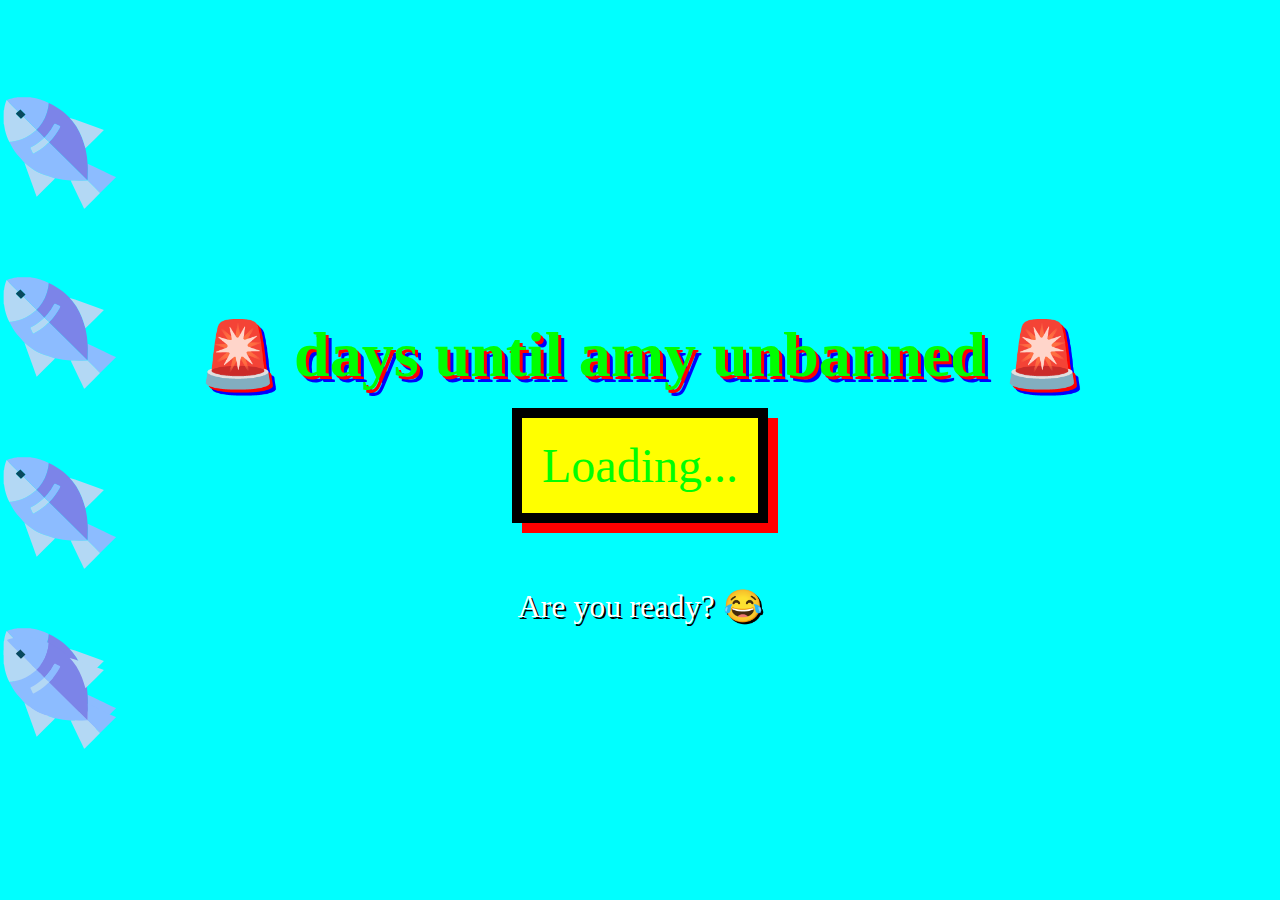
==== index.html @ 2bc0ac8d "yeah" ====
<!DOCTYPE html>
<html lang="en">
  <head>
    <meta charset="UTF-8" />
    <meta name="viewport" content="width=device-width, initial-scale=1.0" />
    <title>✨ Epic Countdown ✨</title>
    <style>
      body {
        background-color: #0ff;
        color: #00ff00;
        font-family: "Comic Sans MS", "Comic Sans", cursive;
        text-align: center;
        padding: 0;
        margin: 0;
        height: 100vh;
        display: flex;
        flex-direction: column;
        justify-content: center;
        align-items: center;
        overflow: hidden;
      }
      h1 {
        font-size: 4rem;
        margin-bottom: 1rem;
        text-shadow: 3px 3px 0px #ff0000, 6px 6px 0px #0000ff;
      }
      #timer {
        font-size: 3rem;
        padding: 20px;
        background-color: #ffff00;
        border: 10px solid #000000;
        box-shadow: 10px 10px 0px #ff0000;
        margin-bottom: 2rem;
      }
      .footer-text {
        font-size: 2rem;
        margin-top: 2rem;
        color: #ffffff;
        text-shadow: 2px 2px #000000;
      }
      .fish {
        position: absolute;
        height: auto;
        left: 0px;
        width: 120px;
        fill: #8cbcff;
        animation: swim 10s linear infinite alternate, hue-rotate 5s linear infinite;
      }
      @keyframes swim {
        0% {
          transform: translateY(0) translateX(0) rotate(0deg);
        }
        25% {
          transform: translateY(-50px) translateX(20vw) rotate(20deg);
        }
        50% {
          transform: translateY(0) translateX(40vw) rotate(0deg);
        }
        75% {
          transform: translateY(50px) translateX(60vw) rotate(-20deg);
        }
        100% {
          transform: translateY(0) translateX(80vw) rotate(0deg);
        }
      }
      @keyframes hue-rotate {
        0% {
          filter: hue-rotate(0deg);
        }
        100% {
          filter: hue-rotate(360deg);
        }
      }
    </style>
  </head>
  <body>
    <h1>🚨 days until amy unbanned 🚨</h1>
    <div id="timer">Loading...</div>
    <div class="footer-text">Are you ready? 😂</div>
    <img src="fish.svg" class="fish" style="top: 10%; right:20%; animation-duration: 4s" />
    <img src="fish.svg" class="fish" style="top: 30%; animation-duration: 30" />
    <img src="fish.svg" class="fish" style="top: 69%; right:30%; animation-duration: 10s" />
    <img src="fish.svg" class="fish" style="top: 50%; animation-duration: 12s" />
    <img src="fish.svg" class="fish" style="top: 70%; animation-duration: 2s" />

    <script>
      const countdownDate = new Date("August 23, 2024 14:04:00").getTime();
      const x = setInterval(function () {
        const now = new Date().getTime();
        const distance = countdownDate - now;
        const days = Math.floor(distance / (1000 * 60 * 60 * 24));
        const hours = Math.floor(
          (distance % (1000 * 60 * 60 * 24)) / (1000 * 60 * 60)
        );
        const minutes = Math.floor((distance % (1000 * 60 * 60)) / (1000 * 60));
        const seconds = Math.floor((distance % (1000 * 60)) / 1000);
        document.getElementById("timer").innerHTML =
          days + "d " + hours + "h " + minutes + "m " + seconds + "s ";
        if (distance < 0) {
          clearInterval(x);
          document.getElementById("timer").innerHTML = "IT'S TIME! 😎";
        }
      }, 1000);

      function random() {
        const randomColor = `#${Math.floor(Math.random() * 16777215).toString(
          16
        )}`;
        document.body.style.backgroundColor = randomColor;
      }
      const fishes = document.querySelectorAll(".fish");
      fishes.forEach((fish) => {
        fish.addEventListener("click", () => {
          console.log("blub");
          const rizz = new Audio(
            "https://www.myinstants.com/media/sounds/rizz-sound-effect.mp3"
          );
          rizz.play();
          random();
        });
      });
    </script>
  </body>
</html>
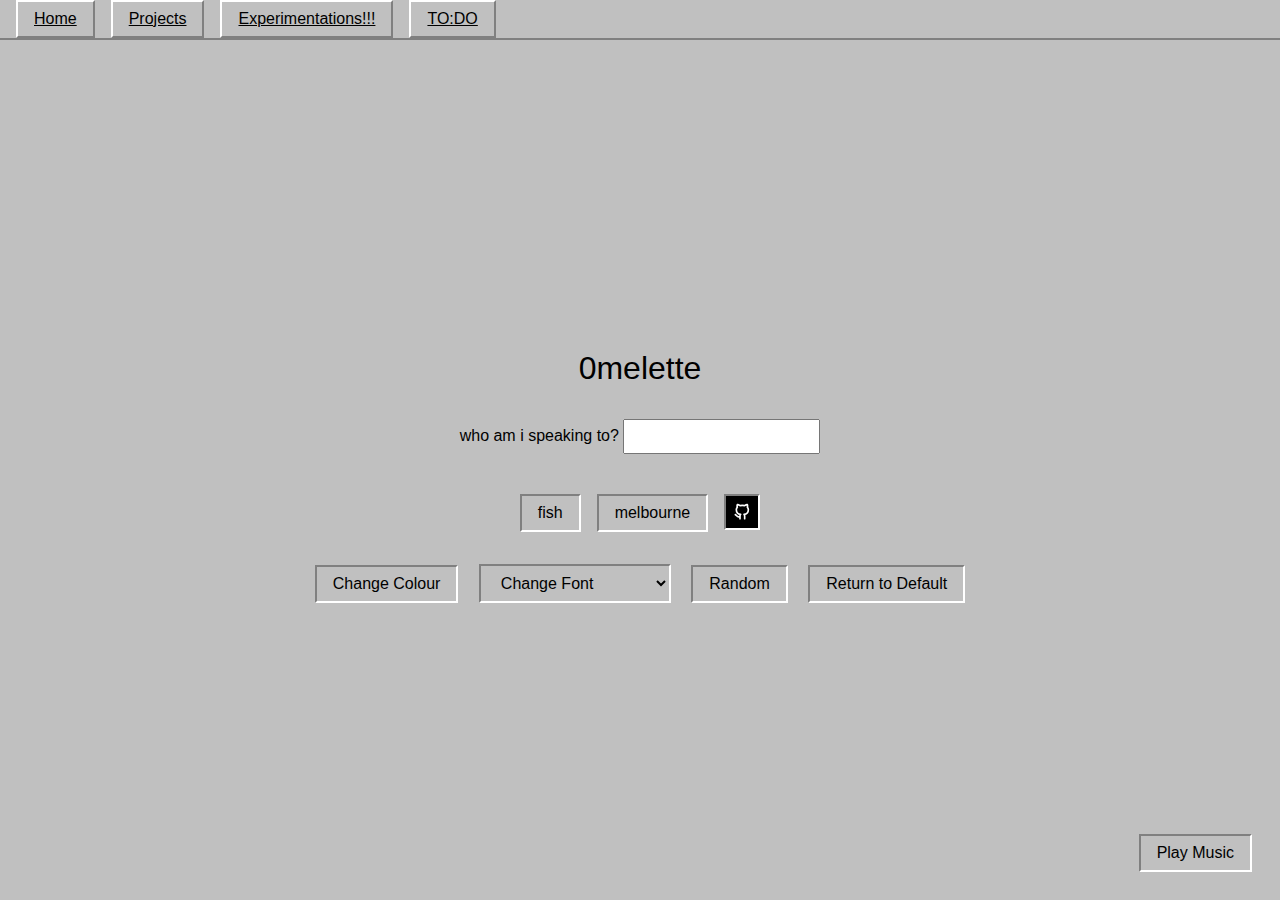
==== commit a328fb6b: "sprinkle forever + el-gato" ====
--- a/index.html
+++ b/index.html
@@ -1,124 +1,395 @@
 <!DOCTYPE html>
 <html lang="en">
-  <head>
+
+<head>
     <meta charset="UTF-8" />
     <meta name="viewport" content="width=device-width, initial-scale=1.0" />
-    <title>✨ Epic Countdown ✨</title>
+    <title>✨ 0melette's Epic Corner ✨</title>
     <style>
-      body {
-        background-color: #0ff;
-        color: #00ff00;
-        font-family: "Comic Sans MS", "Comic Sans", cursive;
-        text-align: center;
-        padding: 0;
-        margin: 0;
-        height: 100vh;
-        display: flex;
-        flex-direction: column;
-        justify-content: center;
-        align-items: center;
-        overflow: hidden;
-      }
-      h1 {
-        font-size: 4rem;
-        margin-bottom: 1rem;
-        text-shadow: 3px 3px 0px #ff0000, 6px 6px 0px #0000ff;
-      }
-      #timer {
-        font-size: 3rem;
-        padding: 20px;
-        background-color: #ffff00;
-        border: 10px solid #000000;
-        box-shadow: 10px 10px 0px #ff0000;
-        margin-bottom: 2rem;
-      }
-      .footer-text {
-        font-size: 2rem;
-        margin-top: 2rem;
-        color: #ffffff;
-        text-shadow: 2px 2px #000000;
-      }
-      .fish {
-        position: absolute;
-        height: auto;
-        left: 0px;
-        width: 120px;
-        fill: #8cbcff;
-        animation: swim 10s linear infinite alternate, hue-rotate 5s linear infinite;
-      }
-      @keyframes swim {
-        0% {
-          transform: translateY(0) translateX(0) rotate(0deg);
-        }
-        25% {
-          transform: translateY(-50px) translateX(20vw) rotate(20deg);
-        }
-        50% {
-          transform: translateY(0) translateX(40vw) rotate(0deg);
-        }
-        75% {
-          transform: translateY(50px) translateX(60vw) rotate(-20deg);
-        }
-        100% {
-          transform: translateY(0) translateX(80vw) rotate(0deg);
-        }
-      }
-      @keyframes hue-rotate {
-        0% {
-          filter: hue-rotate(0deg);
-        }
-        100% {
-          filter: hue-rotate(360deg);
-        }
-      }
+        body {
+            background-color: #C0C0C0;
+            color: #000000;
+            font-family: "Tahoma", "Arial", sans-serif;
+            text-align: center;
+            padding: 0;
+            margin: 0;
+            min-height: 100vh;
+            display: flex;
+            flex-direction: column;
+        }
+
+        .navbar {
+            width: 100%;
+            background-color: #C0C0C0;
+            border-bottom: 2px solid #808080;
+            display: flex;
+            align-items: center;
+            padding: 0 1rem;
+            box-sizing: border-box;
+        }
+
+        .navbar-item {
+            margin-right: 1rem;
+            font-family: "Tahoma", "Arial", sans-serif;
+            font-size: 1rem;
+            color: #000000;
+            cursor: pointer;
+            user-select: none;
+            padding: 0.5rem 1rem;
+            border: 2px solid #C0C0C0;
+            border-top-color: #FFFFFF;
+            border-left-color: #FFFFFF;
+            border-bottom-color: #808080;
+            border-right-color: #808080;
+            background-color: #C0C0C0;
+        }
+
+        .navbar-item:active {
+            border-top-color: #808080;
+            border-left-color: #808080;
+            border-bottom-color: #FFFFFF;
+            border-right-color: #FFFFFF;
+        }
+
+        .container {
+            padding: 2rem;
+            flex: 1;
+            display: flex;
+            flex-direction: column;
+            justify-content: center;
+            align-items: center;
+        }
+
+        h1 {
+            font-size: 2rem;
+            margin-bottom: 1rem;
+            font-weight: normal;
+        }
+
+        .nav-buttons {
+            display: flex;
+            flex-wrap: wrap;
+            justify-content: center;
+            margin: 1rem 0;
+        }
+
+        .nav-button {
+            display: inline-block;
+            padding: 0.5rem 1rem;
+            font-size: 1rem;
+            font-family: inherit;
+            background-color: #C0C0C0;
+            border: 2px solid #808080;
+            border-right-color: #FFFFFF;
+            border-bottom-color: #FFFFFF;
+            border-left-color: #808080;
+            border-top-color: #808080;
+            text-decoration: none;
+            color: #000000;
+            cursor: pointer;
+            box-sizing: border-box;
+            margin: 0.5rem;
+        }
+
+        .nav-button:active {
+            border-right-color: #808080;
+            border-bottom-color: #808080;
+            border-left-color: #FFFFFF;
+            border-top-color: #FFFFFF;
+        }
+
+        .music-player {
+            position: fixed;
+            bottom: 20px;
+            right: 20px;
+        }
+
+        .action-button {
+            font-size: 1rem;
+            padding: 0.5rem 1rem;
+            background-color: #C0C0C0;
+            border: 2px solid #808080;
+            border-right-color: #FFFFFF;
+            border-bottom-color: #FFFFFF;
+            border-left-color: #808080;
+            border-top-color: #808080;
+            cursor: pointer;
+            font-family: inherit;
+            color: #000000;
+            margin: 0.5rem;
+        }
+
+        .action-button:active {
+            border-right-color: #808080;
+            border-bottom-color: #808080;
+            border-left-color: #FFFFFF;
+            border-top-color: #FFFFFF;
+        }
+
+        #fontPicker {
+            font-size: 1rem;
+            padding: 0.5rem 1rem;
+            background-color: #C0C0C0;
+            border: 2px solid #808080;
+            border-right-color: #FFFFFF;
+            border-bottom-color: #FFFFFF;
+            border-left-color: #808080;
+            border-top-color: #808080;
+            font-family: inherit;
+            color: #000000;
+            cursor: pointer;
+            margin: 0.5rem;
+        }
+
+        #colorButton {
+            font-size: 1rem;
+            padding: 0.5rem 1rem;
+            background-color: #C0C0C0;
+            border: 2px solid #808080;
+            border-right-color: #FFFFFF;
+            border-bottom-color: #FFFFFF;
+            border-left-color: #808080;
+            border-top-color: #808080;
+            cursor: pointer;
+            font-family: inherit;
+            color: #000000;
+            margin: 0.5rem;
+        }
+
+        .music-note {
+            position: fixed;
+            bottom: 20px;
+            right: 20px;
+            font-size: 2rem;
+            animation: float 3s linear infinite;
+            display: none;
+        }
+
+        @keyframes float {
+            0% {
+                transform: translate(0, 0);
+                opacity: 1;
+            }
+
+            100% {
+                transform: translate(-100px, -200px);
+                opacity: 0;
+            }
+        }
+
+        .github-button {
+            display: inline-flex;
+            align-items: center;
+            justify-content: center;
+            width: 16px;
+            height: 16px;
+            padding: 0.5rem;
+            background-color: #000000;
+            border: 2px solid #808080;
+            border-right-color: #FFFFFF;
+            border-bottom-color: #FFFFFF;
+            border-left-color: #808080;
+            border-top-color: #808080;
+            cursor: pointer;
+            margin: 0.5rem;
+            text-decoration: none;
+        }
+
+        .github-button:active {
+            border-right-color: #808080;
+            border-bottom-color: #808080;
+            border-left-color: #FFFFFF;
+            border-top-color: #FFFFFF;
+        }
+
+        .github-button svg {
+            width: 24px;
+            height: 24px;
+            stroke: #FFFFFF;
+            stroke-width: 2.5;
+        }
+
+        #me {
+            font-size: 2rem;
+            margin-bottom: 1rem;
+            font-weight: normal;
+            transition: font-size 0.3s ease;
+            cursor: url('./assets/images/el-gato.jpg'), auto;
+        }
+
+        #me:hover {
+            font-size: 4rem;
+            animation: spin 2s linear infinite;
+        }
+
+        @keyframes spin {
+            from {
+                transform: rotate(0deg);
+            }
+
+            to {
+                transform: rotate(360deg);
+            }
+        }
     </style>
-  </head>
-  <body>
-    <h1>🚨 days until amy unbanned 🚨</h1>
-    <div id="timer">Loading...</div>
-    <div class="footer-text">Are you ready? 😂</div>
-    <img src="fish.svg" class="fish" style="top: 10%; right:20%; animation-duration: 4s" />
-    <img src="fish.svg" class="fish" style="top: 30%; animation-duration: 30" />
-    <img src="fish.svg" class="fish" style="top: 69%; right:30%; animation-duration: 10s" />
-    <img src="fish.svg" class="fish" style="top: 50%; animation-duration: 12s" />
-    <img src="fish.svg" class="fish" style="top: 70%; animation-duration: 2s" />
+</head>
+
+<body>
+    <div class="navbar">
+        <a href="index.html" class="navbar-item">Home</a>
+        <a href="projects.html" class="navbar-item">Projects</a>
+        <a href="experiments.html" class="navbar-item">Experimentations!!!</a>
+        <a href="to-do.html" class="navbar-item">TO:DO</a>
+    </div>
+    <div class="container">
+        <h1 id="me">0melette</h1>
+        <div class="greeting-box">
+            <p id="greetingPrompt">
+                who am i speaking to?
+                <input type="text" id="nameInput" style="padding: 0.5rem;">
+            </p>
+            <p id="greetingMessage"></p>
+        </div>
+
+        <div class="nav-buttons">
+            <a href="countdown/fish.html" class="nav-button">fish</a>
+            <a href="countdown/melbourne.html" class="nav-button">melbourne</a>
+            <a href="https://github.com/0melette" target="_blank" class="github-button">
+                <svg viewBox="0 0 24 24" fill="none" stroke="currentColor" stroke-linecap="round"
+                    stroke-linejoin="round">
+                    <path
+                        d="M9 19c-5 1.5-5-2.5-7-3m14 6v-3.87a3.37 3.37 0 0 0-.94-2.61c3.14-.35 6.44-1.54 6.44-7A5.44 5.44 0 0 0 20 4.77 5.07 5.07 0 0 0 19.91 1S18.73.65 16 2.48a13.38 13.38 0 0 0-7 0C6.27.65 5.09 1 5.09 1A5.07 5.07 0 0 0 5 4.77a5.44 5.44 0 0 0-1.5 3.78c0 5.42 3.3 6.61 6.44 7A3.37 3.37 0 0 0 9 18.13V22">
+                    </path>
+                </svg>
+            </a>
+        </div>
+
+        <div>
+            <button id="colorButton" class="action-button">Change Colour</button>
+            <input type="color" id="colorPicker" style="display: none;">
+            <select id="fontPicker" class="action-button">
+                <option value="" disabled selected>Change Font</option>
+                <option value="'Tahoma', 'Arial', sans-serif">Tahoma</option>
+                <option value="'Arial', sans-serif">Arial</option>
+                <option value="'Times New Roman', serif">Times New Roman</option>
+                <option value="'Courier New', monospace">Courier New</option>
+                <option value="'Verdana', sans-serif">Verdana</option>
+            </select>
+            <button id="randomButton" class="action-button">Random</button>
+            <button id="defaultButton" class="action-button">Return to Default</button>
+        </div>
+    </div>
+
+
+    <div class="music-player">
+        <button id="playButton" class="action-button">Play Music</button>
+    </div>
+
+    <div id="musicNote" class="music-note">♪</div>
 
     <script>
-      const countdownDate = new Date("August 23, 2024 14:04:00").getTime();
-      const x = setInterval(function () {
-        const now = new Date().getTime();
-        const distance = countdownDate - now;
-        const days = Math.floor(distance / (1000 * 60 * 60 * 24));
-        const hours = Math.floor(
-          (distance % (1000 * 60 * 60 * 24)) / (1000 * 60 * 60)
-        );
-        const minutes = Math.floor((distance % (1000 * 60 * 60)) / (1000 * 60));
-        const seconds = Math.floor((distance % (1000 * 60)) / 1000);
-        document.getElementById("timer").innerHTML =
-          days + "d " + hours + "h " + minutes + "m " + seconds + "s ";
-        if (distance < 0) {
-          clearInterval(x);
-          document.getElementById("timer").innerHTML = "IT'S TIME! 😎";
-        }
-      }, 1000);
-
-      function random() {
-        const randomColor = `#${Math.floor(Math.random() * 16777215).toString(
-          16
-        )}`;
-        document.body.style.backgroundColor = randomColor;
-      }
-      const fishes = document.querySelectorAll(".fish");
-      fishes.forEach((fish) => {
-        fish.addEventListener("click", () => {
-          console.log("blub");
-          const rizz = new Audio(
-            "https://www.myinstants.com/media/sounds/rizz-sound-effect.mp3"
-          );
-          rizz.play();
-          random();
-        });
-      });
+        let audio;
+        let musicPlaying = false;
+        let musicNoteInterval;
+
+        function initAudio() {
+            audio = new Audio('assets/audio/Kalimba.mp3');
+            audio.loop = true;
+        }
+
+        function toggleMusic() {
+            if (!audio) {
+                initAudio();
+            }
+
+            if (audio.paused) {
+                audio.play();
+                musicPlaying = true;
+                document.getElementById('playButton').textContent = 'Pause Music';
+                startMusicNotes();
+            } else {
+                audio.pause();
+                musicPlaying = false;
+                document.getElementById('playButton').textContent = 'Play Music';
+                stopMusicNotes();
+            }
+        }
+
+        function random() {
+            const randomColor = '#' + Math.floor(Math.random() * 16777215).toString(16).padStart(6, '0');
+            document.body.style.backgroundColor = randomColor;
+        }
+
+        function resetDefaults() {
+            document.body.style.backgroundColor = '#C0C0C0';
+            document.body.style.fontFamily = '"Tahoma", "Arial", sans-serif';
+        }
+
+        function startMusicNotes() {
+            const musicNote = document.getElementById('musicNote');
+            musicNote.style.display = 'block';
+            musicNoteInterval = setInterval(() => {
+                const noteClone = musicNote.cloneNode(true);
+                noteClone.style.left = Math.random() * window.innerWidth + 'px';
+                noteClone.style.top = window.innerHeight + 'px';
+                document.body.appendChild(noteClone);
+                setTimeout(() => {
+                    noteClone.remove();
+                }, 3000);  // Remove the note after 3 seconds
+            }, 500);
+        }
+
+        function stopMusicNotes() {
+            clearInterval(musicNoteInterval);
+            const notes = document.querySelectorAll('.music-note:not(#musicNote)');
+            notes.forEach(note => {
+                note.remove();
+            });
+        }
+
+        document.getElementById('playButton').addEventListener('click', (e) => {
+            e.preventDefault();
+            toggleMusic();
+        });
+
+        document.getElementById('nameInput').addEventListener('keypress', function (event) {
+            if (event.key === 'Enter') {
+                greetUser();
+            }
+        });
+
+        function greetUser() {
+            var nameInput = document.getElementById('nameInput');
+            var name = nameInput.value;
+            if (name) {
+                document.getElementById('greetingMessage').textContent = 'Hello, ' + name + '!';
+                document.getElementById('greetingPrompt').style.display = 'none';
+            }
+        }
+
+        document.getElementById('colorButton').addEventListener('click', function () {
+            document.getElementById('colorPicker').click();
+        });
+
+        document.getElementById('colorPicker').addEventListener('input', function () {
+            document.body.style.backgroundColor = this.value;
+        });
+
+        document.getElementById('fontPicker').addEventListener('change', function () {
+            var selectedFont = this.value;
+            if (selectedFont) {
+                document.body.style.fontFamily = selectedFont;
+            }
+        });
+
+        document.getElementById('randomButton').addEventListener('click', function () {
+            random();
+        });
+
+        document.getElementById('defaultButton').addEventListener('click', function () {
+            resetDefaults();
+        });
     </script>
-  </body>
+</body>
+
 </html>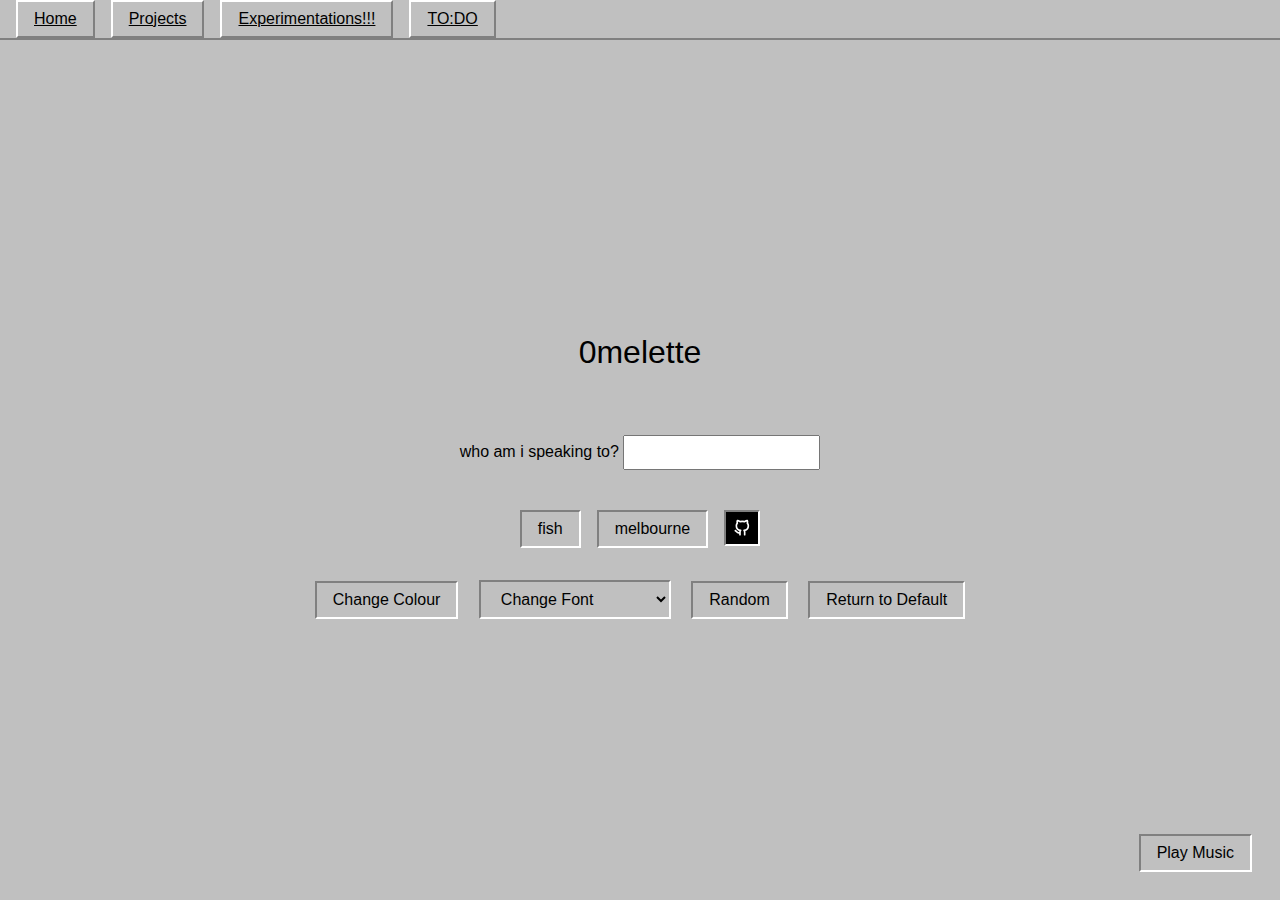
==== commit c8651444: "save and load background color from localStorage" ====
--- a/index.html
+++ b/index.html
@@ -1,395 +1,578 @@
 <!DOCTYPE html>
 <html lang="en">
-
-<head>
+  <head>
     <meta charset="UTF-8" />
     <meta name="viewport" content="width=device-width, initial-scale=1.0" />
     <title>✨ 0melette's Epic Corner ✨</title>
     <style>
-        body {
-            background-color: #C0C0C0;
-            color: #000000;
-            font-family: "Tahoma", "Arial", sans-serif;
-            text-align: center;
-            padding: 0;
-            margin: 0;
-            min-height: 100vh;
-            display: flex;
-            flex-direction: column;
-        }
-
-        .navbar {
-            width: 100%;
-            background-color: #C0C0C0;
-            border-bottom: 2px solid #808080;
-            display: flex;
-            align-items: center;
-            padding: 0 1rem;
-            box-sizing: border-box;
-        }
-
-        .navbar-item {
-            margin-right: 1rem;
-            font-family: "Tahoma", "Arial", sans-serif;
-            font-size: 1rem;
-            color: #000000;
-            cursor: pointer;
-            user-select: none;
-            padding: 0.5rem 1rem;
-            border: 2px solid #C0C0C0;
-            border-top-color: #FFFFFF;
-            border-left-color: #FFFFFF;
-            border-bottom-color: #808080;
-            border-right-color: #808080;
-            background-color: #C0C0C0;
-        }
-
-        .navbar-item:active {
-            border-top-color: #808080;
-            border-left-color: #808080;
-            border-bottom-color: #FFFFFF;
-            border-right-color: #FFFFFF;
-        }
-
-        .container {
-            padding: 2rem;
-            flex: 1;
-            display: flex;
-            flex-direction: column;
-            justify-content: center;
-            align-items: center;
-        }
-
-        h1 {
-            font-size: 2rem;
-            margin-bottom: 1rem;
-            font-weight: normal;
-        }
-
-        .nav-buttons {
-            display: flex;
-            flex-wrap: wrap;
-            justify-content: center;
-            margin: 1rem 0;
-        }
-
-        .nav-button {
-            display: inline-block;
-            padding: 0.5rem 1rem;
-            font-size: 1rem;
-            font-family: inherit;
-            background-color: #C0C0C0;
-            border: 2px solid #808080;
-            border-right-color: #FFFFFF;
-            border-bottom-color: #FFFFFF;
-            border-left-color: #808080;
-            border-top-color: #808080;
-            text-decoration: none;
-            color: #000000;
-            cursor: pointer;
-            box-sizing: border-box;
-            margin: 0.5rem;
-        }
-
-        .nav-button:active {
-            border-right-color: #808080;
-            border-bottom-color: #808080;
-            border-left-color: #FFFFFF;
-            border-top-color: #FFFFFF;
-        }
-
-        .music-player {
-            position: fixed;
-            bottom: 20px;
-            right: 20px;
-        }
-
-        .action-button {
-            font-size: 1rem;
-            padding: 0.5rem 1rem;
-            background-color: #C0C0C0;
-            border: 2px solid #808080;
-            border-right-color: #FFFFFF;
-            border-bottom-color: #FFFFFF;
-            border-left-color: #808080;
-            border-top-color: #808080;
-            cursor: pointer;
-            font-family: inherit;
-            color: #000000;
-            margin: 0.5rem;
-        }
-
-        .action-button:active {
-            border-right-color: #808080;
-            border-bottom-color: #808080;
-            border-left-color: #FFFFFF;
-            border-top-color: #FFFFFF;
-        }
-
-        #fontPicker {
-            font-size: 1rem;
-            padding: 0.5rem 1rem;
-            background-color: #C0C0C0;
-            border: 2px solid #808080;
-            border-right-color: #FFFFFF;
-            border-bottom-color: #FFFFFF;
-            border-left-color: #808080;
-            border-top-color: #808080;
-            font-family: inherit;
-            color: #000000;
-            cursor: pointer;
-            margin: 0.5rem;
-        }
-
-        #colorButton {
-            font-size: 1rem;
-            padding: 0.5rem 1rem;
-            background-color: #C0C0C0;
-            border: 2px solid #808080;
-            border-right-color: #FFFFFF;
-            border-bottom-color: #FFFFFF;
-            border-left-color: #808080;
-            border-top-color: #808080;
-            cursor: pointer;
-            font-family: inherit;
-            color: #000000;
-            margin: 0.5rem;
-        }
-
-        .music-note {
-            position: fixed;
-            bottom: 20px;
-            right: 20px;
-            font-size: 2rem;
-            animation: float 3s linear infinite;
-            display: none;
-        }
-
-        @keyframes float {
-            0% {
-                transform: translate(0, 0);
-                opacity: 1;
-            }
-
-            100% {
-                transform: translate(-100px, -200px);
-                opacity: 0;
-            }
-        }
-
-        .github-button {
-            display: inline-flex;
-            align-items: center;
-            justify-content: center;
-            width: 16px;
-            height: 16px;
-            padding: 0.5rem;
-            background-color: #000000;
-            border: 2px solid #808080;
-            border-right-color: #FFFFFF;
-            border-bottom-color: #FFFFFF;
-            border-left-color: #808080;
-            border-top-color: #808080;
-            cursor: pointer;
-            margin: 0.5rem;
-            text-decoration: none;
-        }
-
-        .github-button:active {
-            border-right-color: #808080;
-            border-bottom-color: #808080;
-            border-left-color: #FFFFFF;
-            border-top-color: #FFFFFF;
-        }
-
-        .github-button svg {
-            width: 24px;
-            height: 24px;
-            stroke: #FFFFFF;
-            stroke-width: 2.5;
-        }
-
-        #me {
-            font-size: 2rem;
-            margin-bottom: 1rem;
-            font-weight: normal;
-            transition: font-size 0.3s ease;
-            cursor: url('./assets/images/el-gato.jpg'), auto;
-        }
-
-        #me:hover {
-            font-size: 4rem;
-            animation: spin 2s linear infinite;
-        }
-
-        @keyframes spin {
-            from {
-                transform: rotate(0deg);
-            }
-
-            to {
-                transform: rotate(360deg);
-            }
-        }
+      body {
+        background-color: #c0c0c0;
+        color: #000000;
+        font-family: "Tahoma", "Arial", sans-serif;
+        text-align: center;
+        padding: 0;
+        margin: 0;
+        min-height: 100vh;
+        display: flex;
+        flex-direction: column;
+      }
+
+      .navbar {
+        width: 100%;
+        background-color: #c0c0c0;
+        border-bottom: 2px solid #808080;
+        display: flex;
+        align-items: center;
+        padding: 0 1rem;
+        box-sizing: border-box;
+      }
+
+      .navbar-item {
+        margin-right: 1rem;
+        font-family: "Tahoma", "Arial", sans-serif;
+        font-size: 1rem;
+        color: #000000;
+        cursor: pointer;
+        user-select: none;
+        padding: 0.5rem 1rem;
+        border: 2px solid #c0c0c0;
+        border-top-color: #ffffff;
+        border-left-color: #ffffff;
+        border-bottom-color: #808080;
+        border-right-color: #808080;
+        background-color: #c0c0c0;
+      }
+
+      .navbar-item:active {
+        border-top-color: #808080;
+        border-left-color: #808080;
+        border-bottom-color: #ffffff;
+        border-right-color: #ffffff;
+      }
+
+      .container {
+        padding: 2rem;
+        flex: 1;
+        display: flex;
+        flex-direction: column;
+        justify-content: center;
+        align-items: center;
+      }
+
+      h1 {
+        font-size: 2rem;
+        margin-bottom: 1rem;
+        font-weight: normal;
+      }
+
+      .nav-buttons {
+        display: flex;
+        flex-wrap: wrap;
+        justify-content: center;
+        margin: 1rem 0;
+      }
+
+      .nav-button {
+        display: inline-block;
+        padding: 0.5rem 1rem;
+        font-size: 1rem;
+        font-family: inherit;
+        background-color: #c0c0c0;
+        border: 2px solid #808080;
+        border-right-color: #ffffff;
+        border-bottom-color: #ffffff;
+        border-left-color: #808080;
+        border-top-color: #808080;
+        text-decoration: none;
+        color: #000000;
+        cursor: pointer;
+        box-sizing: border-box;
+        margin: 0.5rem;
+      }
+
+      .nav-button:active {
+        border-right-color: #808080;
+        border-bottom-color: #808080;
+        border-left-color: #ffffff;
+        border-top-color: #ffffff;
+      }
+
+      .music-player {
+        position: fixed;
+        bottom: 20px;
+        right: 20px;
+      }
+
+      .action-button {
+        font-size: 1rem;
+        padding: 0.5rem 1rem;
+        background-color: #c0c0c0;
+        border: 2px solid #808080;
+        border-right-color: #ffffff;
+        border-bottom-color: #ffffff;
+        border-left-color: #808080;
+        border-top-color: #808080;
+        cursor: pointer;
+        font-family: inherit;
+        color: #000000;
+        margin: 0.5rem;
+      }
+
+      .action-button:active {
+        border-right-color: #808080;
+        border-bottom-color: #808080;
+        border-left-color: #ffffff;
+        border-top-color: #ffffff;
+      }
+
+      #fontPicker {
+        font-size: 1rem;
+        padding: 0.5rem 1rem;
+        background-color: #c0c0c0;
+        border: 2px solid #808080;
+        border-right-color: #ffffff;
+        border-bottom-color: #ffffff;
+        border-left-color: #808080;
+        border-top-color: #808080;
+        font-family: inherit;
+        color: #000000;
+        cursor: pointer;
+        margin: 0.5rem;
+      }
+
+      #colorButton {
+        font-size: 1rem;
+        padding: 0.5rem 1rem;
+        background-color: #c0c0c0;
+        border: 2px solid #808080;
+        border-right-color: #ffffff;
+        border-bottom-color: #ffffff;
+        border-left-color: #808080;
+        border-top-color: #808080;
+        cursor: pointer;
+        font-family: inherit;
+        color: #000000;
+        margin: 0.5rem;
+      }
+
+      .music-note {
+        position: fixed;
+        bottom: 20px;
+        right: 20px;
+        font-size: 2rem;
+        animation: float 3s linear infinite;
+        display: none;
+      }
+
+      @keyframes float {
+        0% {
+          transform: translate(0, 0);
+          opacity: 1;
+        }
+
+        100% {
+          transform: translate(-100px, -200px);
+          opacity: 0;
+        }
+      }
+
+      .github-button {
+        display: inline-flex;
+        align-items: center;
+        justify-content: center;
+        width: 16px;
+        height: 16px;
+        padding: 0.5rem;
+        background-color: #000000;
+        border: 2px solid #808080;
+        border-right-color: #ffffff;
+        border-bottom-color: #ffffff;
+        border-left-color: #808080;
+        border-top-color: #808080;
+        cursor: pointer;
+        margin: 0.5rem;
+        text-decoration: none;
+      }
+
+      .github-button:active {
+        border-right-color: #808080;
+        border-bottom-color: #808080;
+        border-left-color: #ffffff;
+        border-top-color: #ffffff;
+      }
+
+      .github-button svg {
+        width: 24px;
+        height: 24px;
+        stroke: #ffffff;
+        stroke-width: 2.5;
+      }
+
+      #me {
+        font-size: 2rem;
+        margin-bottom: 1rem;
+        font-weight: normal;
+        transition: font-size 0.3s ease;
+        cursor: url("./assets/images/el-gato.jpg"), auto;
+      }
+
+      #me:hover {
+        font-size: 4rem;
+        animation: spin 2s linear infinite;
+      }
+
+      @keyframes spin {
+        from {
+          transform: rotate(0deg);
+        }
+
+        to {
+          transform: rotate(360deg);
+        }
+      }
+
+      .media-container {
+        display: flex;
+        justify-content: center;
+        margin: 1rem 0;
+      }
+
+      .media-container img,
+      .media-container video {
+        max-width: 150px;
+        background-color: #c0c0c0;
+        border: 2px solid #c0c0c0;
+        border-top-color: #ffffff;
+        border-left-color: #ffffff;
+        border-bottom-color: #808080;
+        border-right-color: #808080;
+        box-sizing: border-box;
+        padding: 5px;
+        margin: 0 0.5rem;
+      }
+
+      .media-container video {
+        max-width: none !important;
+        width: 500px !important;
+      }
+
+      @keyframes rainbow {
+        0% {
+          background-color: red;
+        }
+        16.7% {
+          background-color: orange;
+        }
+        33.3% {
+          background-color: yellow;
+        }
+        50% {
+          background-color: green;
+        }
+        66.7% {
+          background-color: blue;
+        }
+        83.3% {
+          background-color: indigo;
+        }
+        100% {
+          background-color: violet;
+        }
+      }
+
+      .rainbow-bg {
+        animation: rainbow 5s linear infinite alternate;
+      }
     </style>
-</head>
-
-<body>
+    <link rel="icon" href="data:image/svg+xml,<svg xmlns=%22http://www.w3.org/2000/svg%22 viewBox=%220 0 32 32%22><text y=%2224%22 font-size=%2232%22>🐟</text></svg>">
+  </head>
+
+  <body>
     <div class="navbar">
-        <a href="index.html" class="navbar-item">Home</a>
-        <a href="projects.html" class="navbar-item">Projects</a>
-        <a href="experiments.html" class="navbar-item">Experimentations!!!</a>
-        <a href="to-do.html" class="navbar-item">TO:DO</a>
+      <a href="index.html" class="navbar-item">Home</a>
+      <a href="projects.html" class="navbar-item">Projects</a>
+      <a href="experiments.html" class="navbar-item">Experimentations!!!</a>
+      <a href="to-do.html" class="navbar-item">TO:DO</a>
     </div>
     <div class="container">
-        <h1 id="me">0melette</h1>
-        <div class="greeting-box">
-            <p id="greetingPrompt">
-                who am i speaking to?
-                <input type="text" id="nameInput" style="padding: 0.5rem;">
-            </p>
-            <p id="greetingMessage"></p>
-        </div>
-
-        <div class="nav-buttons">
-            <a href="countdown/fish.html" class="nav-button">fish</a>
-            <a href="countdown/melbourne.html" class="nav-button">melbourne</a>
-            <a href="https://github.com/0melette" target="_blank" class="github-button">
-                <svg viewBox="0 0 24 24" fill="none" stroke="currentColor" stroke-linecap="round"
-                    stroke-linejoin="round">
-                    <path
-                        d="M9 19c-5 1.5-5-2.5-7-3m14 6v-3.87a3.37 3.37 0 0 0-.94-2.61c3.14-.35 6.44-1.54 6.44-7A5.44 5.44 0 0 0 20 4.77 5.07 5.07 0 0 0 19.91 1S18.73.65 16 2.48a13.38 13.38 0 0 0-7 0C6.27.65 5.09 1 5.09 1A5.07 5.07 0 0 0 5 4.77a5.44 5.44 0 0 0-1.5 3.78c0 5.42 3.3 6.61 6.44 7A3.37 3.37 0 0 0 9 18.13V22">
-                    </path>
-                </svg>
-            </a>
-        </div>
-
-        <div>
-            <button id="colorButton" class="action-button">Change Colour</button>
-            <input type="color" id="colorPicker" style="display: none;">
-            <select id="fontPicker" class="action-button">
-                <option value="" disabled selected>Change Font</option>
-                <option value="'Tahoma', 'Arial', sans-serif">Tahoma</option>
-                <option value="'Arial', sans-serif">Arial</option>
-                <option value="'Times New Roman', serif">Times New Roman</option>
-                <option value="'Courier New', monospace">Courier New</option>
-                <option value="'Verdana', sans-serif">Verdana</option>
-            </select>
-            <button id="randomButton" class="action-button">Random</button>
-            <button id="defaultButton" class="action-button">Return to Default</button>
-        </div>
+      <h1 id="me">0melette</h1>
+      <div class="media-container" id="mediaContainer"></div>
+      <div class="greeting-box">
+        <p id="greetingPrompt">
+          who am i speaking to?
+          <input type="text" id="nameInput" style="padding: 0.5rem" />
+        </p>
+        <p id="greetingMessage"></p>
+      </div>
+
+      <div class="nav-buttons">
+        <a href="countdown/fish.html" class="nav-button">fish</a>
+        <a href="countdown/melbourne.html" class="nav-button">melbourne</a>
+        <a
+          href="https://github.com/0melette"
+          target="_blank"
+          class="github-button"
+        >
+          <svg
+            viewBox="0 0 24 24"
+            fill="none"
+            stroke="currentColor"
+            stroke-linecap="round"
+            stroke-linejoin="round"
+          >
+            <path
+              d="M9 19c-5 1.5-5-2.5-7-3m14 6v-3.87a3.37 3.37 0 0 0-.94-2.61c3.14-.35 6.44-1.54 6.44-7A5.44 5.44 0 0 0 20 4.77 5.07 5.07 0 0 0 19.91 1S18.73.65 16 2.48a13.38 13.38 0 0 0-7 0C6.27.65 5.09 1 5.09 1A5.07 5.07 0 0 0 5 4.77a5.44 5.44 0 0 0-1.5 3.78c0 5.42 3.3 6.61 6.44 7A3.37 3.37 0 0 0 9 18.13V22"
+            ></path>
+          </svg>
+        </a>
+      </div>
+
+      <div>
+        <button id="colorButton" class="action-button">Change Colour</button>
+        <input type="color" id="colorPicker" style="display: none" />
+        <select id="fontPicker" class="action-button">
+          <option value="" disabled selected>Change Font</option>
+          <option value="'Tahoma', 'Arial', sans-serif">Tahoma</option>
+          <option value="'Arial', sans-serif">Arial</option>
+          <option value="'Times New Roman', serif">Times New Roman</option>
+          <option value="'Courier New', monospace">Courier New</option>
+          <option value="'Verdana', sans-serif">Verdana</option>
+        </select>
+        <button id="randomButton" class="action-button">Random</button>
+        <button id="defaultButton" class="action-button">
+          Return to Default
+        </button>
+      </div>
     </div>
 
-
     <div class="music-player">
-        <button id="playButton" class="action-button">Play Music</button>
+      <button id="playButton" class="action-button">Play Music</button>
     </div>
 
     <div id="musicNote" class="music-note">♪</div>
 
     <script>
-        let audio;
-        let musicPlaying = false;
-        let musicNoteInterval;
-
-        function initAudio() {
-            audio = new Audio('assets/audio/Kalimba.mp3');
-            audio.loop = true;
-        }
-
-        function toggleMusic() {
-            if (!audio) {
-                initAudio();
+      let audio;
+      let musicPlaying = false;
+      let musicNoteInterval;
+      let friends = {};
+      let aliases = {};
+      let activeSounds = [];
+
+      document.addEventListener("DOMContentLoaded", () => {
+        const savedColor = localStorage.getItem("backgroundColor");
+        if (savedColor) {
+          document.body.style.backgroundColor =savedColor;
+        }
+        fetch("friends.json")
+          .then((response) => response.json())
+          .then((data) => {
+            friends = data;
+
+            Object.keys(data).forEach((name) => {
+              if (data[name].alias) {
+                aliases[data[name].alias] = name;
+              }
+            });
+          })
+          .catch((error) =>
+            console.error("Error fetching special names:", error)
+          );
+      });
+
+      function initAudio() {
+        audio = new Audio("assets/audio/Kalimba.mp3");
+        audio.loop = true;
+      }
+
+      function toggleMusic() {
+        if (!audio) {
+          initAudio();
+        }
+
+        if (audio.paused) {
+          audio.play();
+          musicPlaying = true;
+          document.getElementById("playButton").textContent = "Pause Music";
+          startMusicNotes();
+        } else {
+          audio.pause();
+          musicPlaying = false;
+          document.getElementById("playButton").textContent = "Play Music";
+          stopMusicNotes();
+        }
+      }
+
+      function random() {
+        const randomColor =
+          "#" +
+          Math.floor(Math.random() * 16777215)
+            .toString(16)
+            .padStart(6, "0");
+        document.body.style.backgroundColor = randomColor;
+      }
+
+      function resetDefaults() {
+        document.body.style.backgroundColor = "#C0C0C0";
+        document.body.style.fontFamily = '"Tahoma", "Arial", sans-serif';
+        document.body.classList.remove("rainbow-bg"); // Remove rainbow background - not really good fix
+        activeSounds.forEach((sound) => {
+          sound.pause();
+          sound.currentTime = 0;
+        });
+        activeSounds = [];
+      }
+
+      function startMusicNotes() {
+        const musicNote = document.getElementById("musicNote");
+        musicNote.style.display = "block";
+        musicNoteInterval = setInterval(() => {
+          const noteClone = musicNote.cloneNode(true);
+          noteClone.style.left = Math.random() * window.innerWidth + "px";
+          noteClone.style.top = window.innerHeight + "px";
+          document.body.appendChild(noteClone);
+          setTimeout(() => {
+            noteClone.remove();
+          }, 3000); // Remove the note after 3 seconds
+        }, 500);
+      }
+
+      function stopMusicNotes() {
+        clearInterval(musicNoteInterval);
+        const notes = document.querySelectorAll(".music-note:not(#musicNote)");
+        notes.forEach((note) => {
+          note.remove();
+        });
+      }
+
+      document.getElementById("playButton").addEventListener("click", (e) => {
+        e.preventDefault();
+        toggleMusic();
+      });
+
+      document
+        .getElementById("nameInput")
+        .addEventListener("keypress", function (event) {
+          if (event.key === "Enter") {
+            greetUser();
+          }
+        });
+
+      function greetUser() {
+        let nameInput = document
+          .getElementById("nameInput")
+          .value.trim()
+          .toLowerCase();
+        const greetingMessage = document.getElementById("greetingMessage");
+        greetingMessage.innerHTML = "";
+        document.getElementById("mediaContainer").innerHTML = "";
+        resetDefaults();
+
+        if (!nameInput) {
+          greetingMessage.textContent = "oooh so mysterious!";
+          return;
+        }
+
+        const normalizedAliases = Object.fromEntries(
+          Object.entries(aliases).map(([key, value]) => [
+            key.toLowerCase(),
+            value,
+          ])
+        );
+        const normalizedFriends = Object.fromEntries(
+          Object.entries(friends).map(([key, value]) => [
+            key.toLowerCase(),
+            value,
+          ])
+        );
+
+        if (normalizedAliases[nameInput]) {
+          nameInput = normalizedAliases[nameInput];
+        }
+
+        if (normalizedFriends[nameInput]) {
+          const action = normalizedFriends[nameInput];
+          greetingMessage.textContent =
+            action.message || `Hello, ${nameInput}!`;
+
+          if (action.css) {
+            if (action.css.className) {
+              document.body.classList.add(action.css.className);
             }
 
-            if (audio.paused) {
-                audio.play();
-                musicPlaying = true;
-                document.getElementById('playButton').textContent = 'Pause Music';
-                startMusicNotes();
-            } else {
-                audio.pause();
-                musicPlaying = false;
-                document.getElementById('playButton').textContent = 'Play Music';
-                stopMusicNotes();
-            }
-        }
-
-        function random() {
-            const randomColor = '#' + Math.floor(Math.random() * 16777215).toString(16).padStart(6, '0');
-            document.body.style.backgroundColor = randomColor;
-        }
-
-        function resetDefaults() {
-            document.body.style.backgroundColor = '#C0C0C0';
-            document.body.style.fontFamily = '"Tahoma", "Arial", sans-serif';
-        }
-
-        function startMusicNotes() {
-            const musicNote = document.getElementById('musicNote');
-            musicNote.style.display = 'block';
-            musicNoteInterval = setInterval(() => {
-                const noteClone = musicNote.cloneNode(true);
-                noteClone.style.left = Math.random() * window.innerWidth + 'px';
-                noteClone.style.top = window.innerHeight + 'px';
-                document.body.appendChild(noteClone);
-                setTimeout(() => {
-                    noteClone.remove();
-                }, 3000);  // Remove the note after 3 seconds
-            }, 500);
-        }
-
-        function stopMusicNotes() {
-            clearInterval(musicNoteInterval);
-            const notes = document.querySelectorAll('.music-note:not(#musicNote)');
-            notes.forEach(note => {
-                note.remove();
+            Object.entries(action.css).forEach(([key, value]) => {
+              document.body.style[key] = value;
             });
-        }
-
-        document.getElementById('playButton').addEventListener('click', (e) => {
-            e.preventDefault();
-            toggleMusic();
-        });
-
-        document.getElementById('nameInput').addEventListener('keypress', function (event) {
-            if (event.key === 'Enter') {
-                greetUser();
-            }
-        });
-
-        function greetUser() {
-            var nameInput = document.getElementById('nameInput');
-            var name = nameInput.value;
-            if (name) {
-                document.getElementById('greetingMessage').textContent = 'Hello, ' + name + '!';
-                document.getElementById('greetingPrompt').style.display = 'none';
-            }
-        }
-
-        document.getElementById('colorButton').addEventListener('click', function () {
-            document.getElementById('colorPicker').click();
-        });
-
-        document.getElementById('colorPicker').addEventListener('input', function () {
-            document.body.style.backgroundColor = this.value;
-        });
-
-        document.getElementById('fontPicker').addEventListener('change', function () {
-            var selectedFont = this.value;
-            if (selectedFont) {
-                document.body.style.fontFamily = selectedFont;
-            }
-        });
-
-        document.getElementById('randomButton').addEventListener('click', function () {
-            random();
-        });
-
-        document.getElementById('defaultButton').addEventListener('click', function () {
-            resetDefaults();
+          }
+
+          if (action.link) {
+            const linkButton = document.createElement("a");
+            linkButton.href = action.link;
+            linkButton.target = "_blank";
+            linkButton.className = "action-button";
+            linkButton.style.textDecoration = "none";
+            linkButton.textContent = "🔗";
+            greetingMessage.appendChild(linkButton);
+          }
+
+          if (action.sound) {
+            const sound = new Audio(action.sound);
+            sound.play();
+            activeSounds.push(sound);
+          }
+
+          if (action.image) {
+            const img = document.createElement("img");
+            img.src = action.image;
+            document.getElementById("mediaContainer").appendChild(img);
+          }
+
+          if (action.video) {
+            const video = document.createElement("video");
+            video.src = action.video;
+            video.width = 500;
+            video.autoplay = true;
+            video.controls = false;
+            document.getElementById("mediaContainer").appendChild(video);
+          }
+        } else {
+          greetingMessage.textContent = `Hello, ${nameInput}!`;
+        }
+      }
+
+      document
+        .getElementById("colorButton")
+        .addEventListener("click", function () {
+          document.getElementById("colorPicker").click();
+        });
+
+      document
+        .getElementById("colorPicker")
+        .addEventListener("input", function () {
+          document.body.style.backgroundColor = this.value;
+          localStorage.setItem("backgroundColor", this.value)
+        });
+
+      document
+        .getElementById("fontPicker")
+        .addEventListener("change", function () {
+          var selectedFont = this.value;
+          if (selectedFont) {
+            document.body.style.fontFamily = selectedFont;
+          }
+        });
+
+      document
+        .getElementById("randomButton")
+        .addEventListener("click", function () {
+          random();
+        });
+
+      document
+        .getElementById("defaultButton")
+        .addEventListener("click", function () {
+          resetDefaults();
         });
     </script>
-</body>
-
+  </body>
 </html>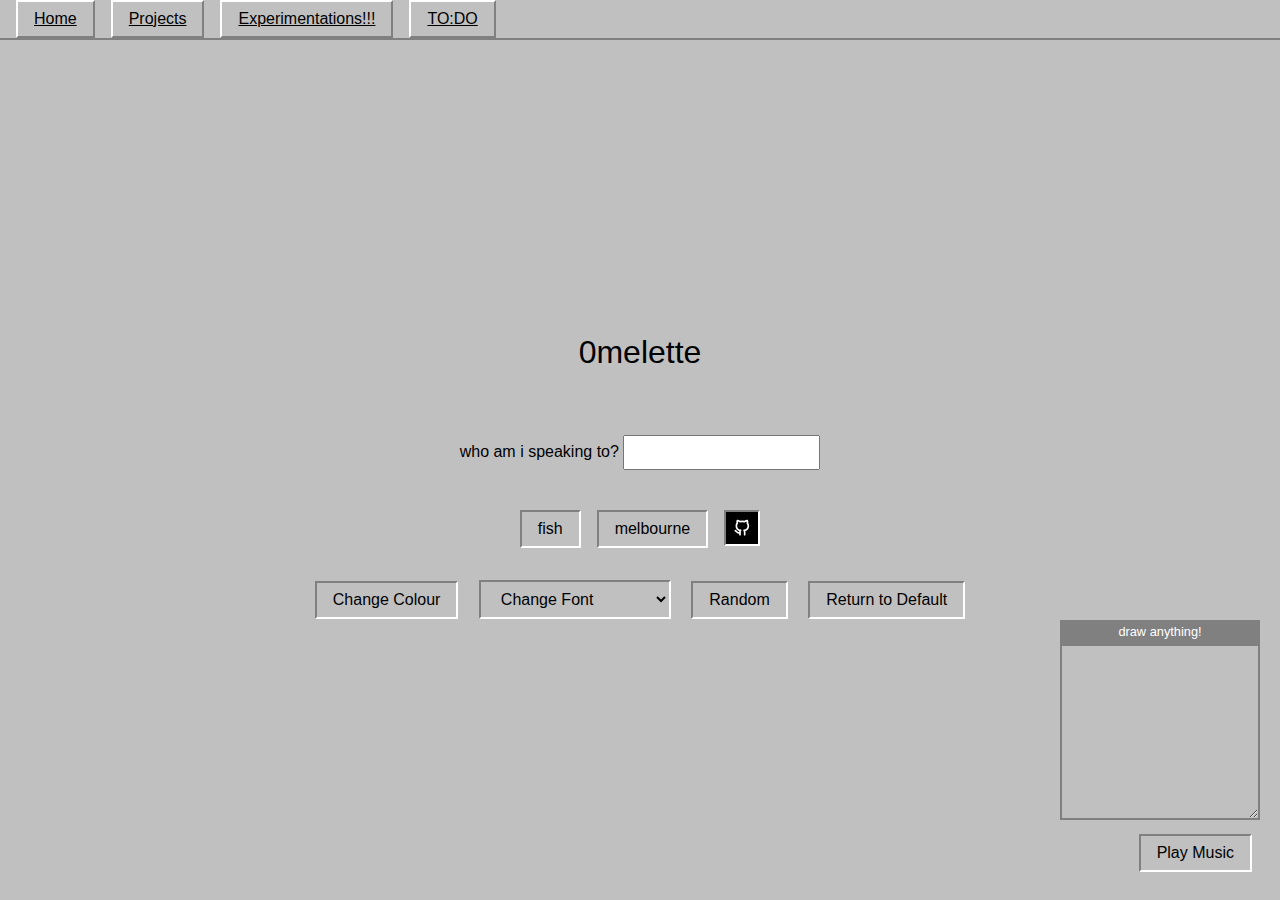
==== commit 3389fa60: "move css from index.html" ====
--- a/index.html
+++ b/index.html
@@ -3,99 +3,9 @@
   <head>
     <meta charset="UTF-8" />
     <meta name="viewport" content="width=device-width, initial-scale=1.0" />
+    <link rel="stylesheet" href="styles.css">
     <title>✨ 0melette's Epic Corner ✨</title>
     <style>
-      body {
-        background-color: #c0c0c0;
-        color: #000000;
-        font-family: "Tahoma", "Arial", sans-serif;
-        text-align: center;
-        padding: 0;
-        margin: 0;
-        min-height: 100vh;
-        display: flex;
-        flex-direction: column;
-      }
-
-      .navbar {
-        width: 100%;
-        background-color: #c0c0c0;
-        border-bottom: 2px solid #808080;
-        display: flex;
-        align-items: center;
-        padding: 0 1rem;
-        box-sizing: border-box;
-      }
-
-      .navbar-item {
-        margin-right: 1rem;
-        font-family: "Tahoma", "Arial", sans-serif;
-        font-size: 1rem;
-        color: #000000;
-        cursor: pointer;
-        user-select: none;
-        padding: 0.5rem 1rem;
-        border: 2px solid #c0c0c0;
-        border-top-color: #ffffff;
-        border-left-color: #ffffff;
-        border-bottom-color: #808080;
-        border-right-color: #808080;
-        background-color: #c0c0c0;
-      }
-
-      .navbar-item:active {
-        border-top-color: #808080;
-        border-left-color: #808080;
-        border-bottom-color: #ffffff;
-        border-right-color: #ffffff;
-      }
-
-      .container {
-        padding: 2rem;
-        flex: 1;
-        display: flex;
-        flex-direction: column;
-        justify-content: center;
-        align-items: center;
-      }
-
-      h1 {
-        font-size: 2rem;
-        margin-bottom: 1rem;
-        font-weight: normal;
-      }
-
-      .nav-buttons {
-        display: flex;
-        flex-wrap: wrap;
-        justify-content: center;
-        margin: 1rem 0;
-      }
-
-      .nav-button {
-        display: inline-block;
-        padding: 0.5rem 1rem;
-        font-size: 1rem;
-        font-family: inherit;
-        background-color: #c0c0c0;
-        border: 2px solid #808080;
-        border-right-color: #ffffff;
-        border-bottom-color: #ffffff;
-        border-left-color: #808080;
-        border-top-color: #808080;
-        text-decoration: none;
-        color: #000000;
-        cursor: pointer;
-        box-sizing: border-box;
-        margin: 0.5rem;
-      }
-
-      .nav-button:active {
-        border-right-color: #808080;
-        border-bottom-color: #808080;
-        border-left-color: #ffffff;
-        border-top-color: #ffffff;
-      }
 
       .music-player {
         position: fixed;
@@ -283,8 +193,66 @@
       .rainbow-bg {
         animation: rainbow 5s linear infinite alternate;
       }
+
+      #canvasContainer {
+        position: absolute;
+        right: 20px;
+        bottom: 80px;
+        width: 200px;
+        height: 200px;
+        resize: both;
+        overflow: hidden;
+        border: 2px solid #808080;
+        background-color: #c0c0c0;
+        box-sizing: border-box;
+        cursor: move;
+      }
+
+      #canvasTitleBar {
+        width: 100%;
+        height: 24px;
+        background: #808080;
+        cursor: move;
+        box-sizing: border-box;
+        padding: 2px;
+        color: white;
+        font-size: 0.8rem;
+        text-align: center;
+      }
+      #drawCanvas {
+        width: 100%;
+        height: calc(100% - 24px);
+        cursor: crosshair;
+        transform-style: preserve-3d;
+      }
+      #canvasContainer.transparent-bg {
+        border: none;
+        background: transparent;
+        resize: none;
+      }
+      #drawCanvas.transparent-bg {
+        background-color: transparent;
+      }
+
+      #drawCanvas.no-draw {
+        pointer-events: none;
+      }
+      @keyframes flipHorizontally {
+        0% {
+          transform: rotateY(0deg);
+        }
+        100% {
+          transform: rotateY(360deg);
+        }
+      }
+      #drawCanvas.flipping {
+        animation: flipHorizontally 2s linear infinite;
+      } 
     </style>
-    <link rel="icon" href="data:image/svg+xml,<svg xmlns=%22http://www.w3.org/2000/svg%22 viewBox=%220 0 32 32%22><text y=%2224%22 font-size=%2232%22>🐟</text></svg>">
+    <link
+      rel="icon"
+      href="data:image/svg+xml,<svg xmlns=%22http://www.w3.org/2000/svg%22 viewBox=%220 0 32 32%22><text y=%2224%22 font-size=%2232%22>🐟</text></svg>"
+    />
   </head>
 
   <body>
@@ -294,6 +262,7 @@
       <a href="experiments.html" class="navbar-item">Experimentations!!!</a>
       <a href="to-do.html" class="navbar-item">TO:DO</a>
     </div>
+    <div id="marqueeContainer"></div>
     <div class="container">
       <h1 id="me">0melette</h1>
       <div class="media-container" id="mediaContainer"></div>
@@ -345,6 +314,11 @@
       </div>
     </div>
 
+    <div id="canvasContainer">
+      <div id="canvasTitleBar">draw anything!</div>
+      <canvas id="drawCanvas" width="200" height="176"></canvas>
+    </div>
+
     <div class="music-player">
       <button id="playButton" class="action-button">Play Music</button>
     </div>
@@ -359,10 +333,76 @@
       let aliases = {};
       let activeSounds = [];
 
+      let canDraw = true;
+      let isDrawing = false;
+      let lastX = 0;
+      let lastY = 0;
+
+      const canvas = document.getElementById("drawCanvas");
+      const canvasTitleBar = document.getElementById("canvasTitleBar");
+      const ctx = canvas.getContext("2d");
+      ctx.lineJoin = "round";
+      ctx.lineCap = "round";
+      ctx.lineWidth = 3;
+      ctx.strokeStyle = "#000";
+
+      function draw(e) {
+        if (!isDrawing || !canDraw) return;
+        ctx.beginPath();
+        ctx.moveTo(lastX, lastY);
+        ctx.lineTo(e.offsetX, e.offsetY);
+        ctx.stroke();
+        [lastX, lastY] = [e.offsetX, e.offsetY];
+      }
+      canvas.addEventListener("mousedown", (e) => {
+        if (!canDraw) return;
+        isDrawing = true;
+        [lastX, lastY] = [e.offsetX, e.offsetY];
+      });
+      canvas.addEventListener("mousemove", draw);
+      canvas.addEventListener("mouseup", () => (isDrawing = false));
+      canvas.addEventListener("mouseout", () => (isDrawing = false));
+
+      const container = document.getElementById("canvasContainer");
+      const titleBar = document.getElementById("canvasTitleBar");
+      let offsetX = 0,
+        offsetY = 0;
+      let isDragging = false;
+
+      titleBar.addEventListener("mousedown", (e) => {
+        isDragging = true;
+        offsetX = e.clientX - container.offsetLeft;
+        offsetY = e.clientY - container.offsetTop;
+      });
+      document.addEventListener("mousemove", (e) => {
+        if (!isDragging) return;
+        container.style.left = e.clientX - offsetX + "px";
+        container.style.top = e.clientY - offsetY + "px";
+      });
+      document.addEventListener("mouseup", () => (isDragging = false));
+
+      const resizeObserver = new ResizeObserver(() => {
+        const oldWidth = canvas.width;
+        const oldHeight = canvas.height;
+        const imageData = ctx.getImageData(0, 0, oldWidth, oldHeight);
+
+        const newWidth = container.clientWidth;
+        const newHeight = container.clientHeight - titleBar.offsetHeight;
+        canvas.width = newWidth;
+        canvas.height = newHeight;
+
+        ctx.putImageData(imageData, 0, 0);
+
+        ctx.lineJoin = "round";
+        ctx.lineCap = "round";
+        ctx.lineWidth = 3;
+      });
+      resizeObserver.observe(container);
+
       document.addEventListener("DOMContentLoaded", () => {
         const savedColor = localStorage.getItem("backgroundColor");
         if (savedColor) {
-          document.body.style.backgroundColor =savedColor;
+          document.body.style.backgroundColor = savedColor;
         }
         fetch("friends.json")
           .then((response) => response.json())
@@ -395,11 +435,19 @@
           musicPlaying = true;
           document.getElementById("playButton").textContent = "Pause Music";
           startMusicNotes();
+          container.classList.add("transparent-bg");
+          canvas.classList.add("transparent-bg", "flipping", "no-draw");
+          canvasTitleBar.style.visibility = "hidden";
+          canDraw = false;
         } else {
           audio.pause();
           musicPlaying = false;
           document.getElementById("playButton").textContent = "Play Music";
           stopMusicNotes();
+          container.classList.remove("transparent-bg");
+          canvas.classList.remove("transparent-bg", "flipping", "no-draw");
+          canvasTitleBar.style.visibility = "visible";
+          canDraw = true;
         }
       }
 
@@ -466,6 +514,8 @@
         const greetingMessage = document.getElementById("greetingMessage");
         greetingMessage.innerHTML = "";
         document.getElementById("mediaContainer").innerHTML = "";
+        const marqueeContainer = document.getElementById("marqueeContainer");
+        marqueeContainer.innerHTML = ""
         resetDefaults();
 
         if (!nameInput) {
@@ -535,6 +585,26 @@
             video.controls = false;
             document.getElementById("mediaContainer").appendChild(video);
           }
+
+          if (action.marquee) {
+            const marquee = document.createElement("marquee");
+            marquee.setAttribute("behavior", "scroll");
+            marquee.setAttribute("direction", "right");
+            marquee.style.display = "flex";
+            marquee.style.alignItems = "center";
+            if (action.marquee.gif) {
+              const gif = document.createElement("img");
+              gif.src = action.marquee.gif;
+              gif.style.height = "50px";
+              gif.style.marginRight = "10px";
+              marquee.appendChild(gif);
+            }
+            if (action.marquee.text) {
+              const text = document.createTextNode(action.marquee.text);
+              marquee.appendChild(text);
+            }
+            marqueeContainer.appendChild(marquee);
+          }
         } else {
           greetingMessage.textContent = `Hello, ${nameInput}!`;
         }
@@ -550,7 +620,7 @@
         .getElementById("colorPicker")
         .addEventListener("input", function () {
           document.body.style.backgroundColor = this.value;
-          localStorage.setItem("backgroundColor", this.value)
+          localStorage.setItem("backgroundColor", this.value);
         });
 
       document
--- a/styles.css
+++ b/styles.css
@@ -0,0 +1,91 @@
+body {
+  background-color: #c0c0c0;
+  color: #000000;
+  font-family: "Tahoma", "Arial", sans-serif;
+  text-align: center;
+  padding: 0;
+  margin: 0;
+  min-height: 100vh;
+  display: flex;
+  flex-direction: column;
+}
+
+.navbar {
+  width: 100%;
+  background-color: #c0c0c0;
+  border-bottom: 2px solid #808080;
+  display: flex;
+  align-items: center;
+  padding: 0 1rem;
+  box-sizing: border-box;
+}
+
+.navbar-item {
+  margin-right: 1rem;
+  font-family: "Tahoma", "Arial", sans-serif;
+  font-size: 1rem;
+  color: #000000;
+  cursor: pointer;
+  user-select: none;
+  padding: 0.5rem 1rem;
+  border: 2px solid #c0c0c0;
+  border-top-color: #ffffff;
+  border-left-color: #ffffff;
+  border-bottom-color: #808080;
+  border-right-color: #808080;
+  background-color: #c0c0c0;
+}
+
+.navbar-item:active {
+  border-top-color: #808080;
+  border-left-color: #808080;
+  border-bottom-color: #ffffff;
+  border-right-color: #ffffff;
+}
+
+.container {
+  padding: 2rem;
+  flex: 1;
+  display: flex;
+  flex-direction: column;
+  justify-content: center;
+  align-items: center;
+}
+
+h1 {
+  font-size: 2rem;
+  margin-bottom: 1rem;
+  font-weight: normal;
+}
+
+.nav-buttons {
+  display: flex;
+  flex-wrap: wrap;
+  justify-content: center;
+  margin: 1rem 0;
+}
+
+.nav-button {
+  display: inline-block;
+  padding: 0.5rem 1rem;
+  font-size: 1rem;
+  font-family: inherit;
+  background-color: #c0c0c0;
+  border: 2px solid #808080;
+  border-right-color: #ffffff;
+  border-bottom-color: #ffffff;
+  border-left-color: #808080;
+  border-top-color: #808080;
+  text-decoration: none;
+  color: #000000;
+  cursor: pointer;
+  box-sizing: border-box;
+  margin: 0.5rem;
+}
+
+.nav-button:active {
+  border-right-color: #808080;
+  border-bottom-color: #808080;
+  border-left-color: #ffffff;
+  border-top-color: #ffffff;
+}
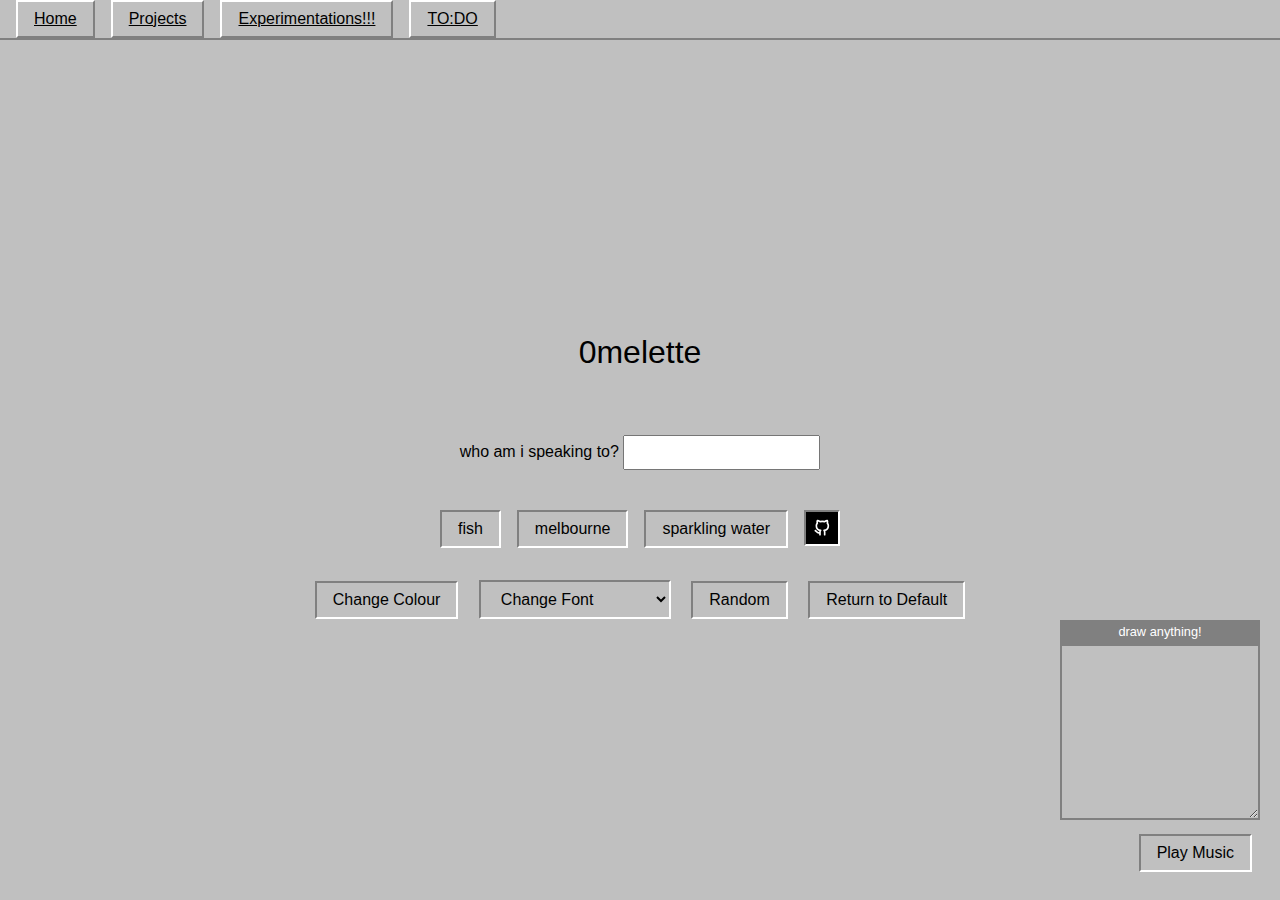
==== commit 3c09d2ef: "add sparkling water tier list" ====
--- a/index.html
+++ b/index.html
@@ -277,6 +277,7 @@
       <div class="nav-buttons">
         <a href="countdown/fish.html" class="nav-button">fish</a>
         <a href="countdown/melbourne.html" class="nav-button">melbourne</a>
+        <a href="sparkling-water-tierlist.html" class="nav-button">sparkling water</a>
         <a
           href="https://github.com/0melette"
           target="_blank"
